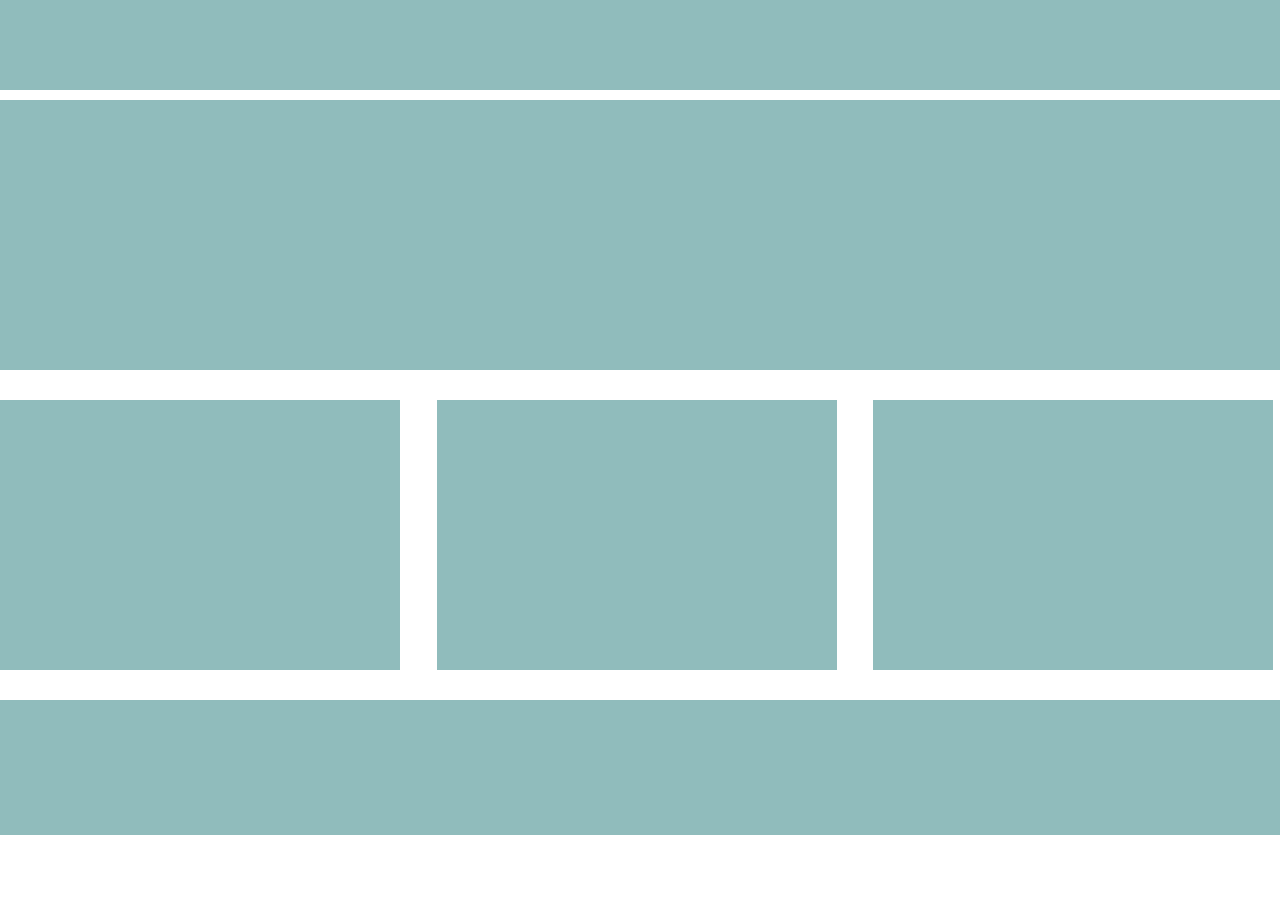
==== layout.html @ f4b4a7a3 "initial commit" ====
<!DOCTYPE html>
<html lang="en">
<head>
    <meta charset="UTF-8">
    <meta name="viewport" content="width=device-width, initial-scale=1.0">
    <title>Layout</title>
    <link rel="stylesheet" href="layout.css"/>

</head>
<body>
   <header class="hero">
    <div>
        <nav class="navbar">
        
        </nav>
    </div>
    <div>
        <h1 class="content">
            
        </h1>
    </div>
    <div class="flex">
        <div>
            <h1></h1>
        </div>
        <div>
            <h2></h>
        </div>
            <h3></h3>
        <div>

        </div>
    </div>

    <div class="footer">
        <h2>
            
        </h2>
    </div>

   </header>
    
</body>
</html>
---- layout.css ----
*{
    margin:0px;
    padding:0;
}
.navbar{
    background-color:rgb(144, 188, 188);
    height: 10vh;
    margin-bottom: 10px
}
.content{
    background-color: rgb(144, 188, 188);
    height: 30vh;
    margin-bottom: 30px;
}
.flex{
    display:flex;
    justify-content: space-between;
    align-items:end;
}
.flex h1{
    margin-right: 30px;
    background-color:  rgb(144, 188, 188);
    padding-right: 400px;
    height:30vh;
}
.flex h2{
    margin-right: 30px;
    background-color:  rgb(144, 188, 188);
    padding-right: 400px;
    height:30vh;
}
.flex h3{
    background-color:  rgb(144, 188, 188);
    padding-right: 400px;
    height:30vh;
}
.footer{
    background-color:rgb(144, 188, 188);
    margin-top: 30px;
    height:15vh;
}
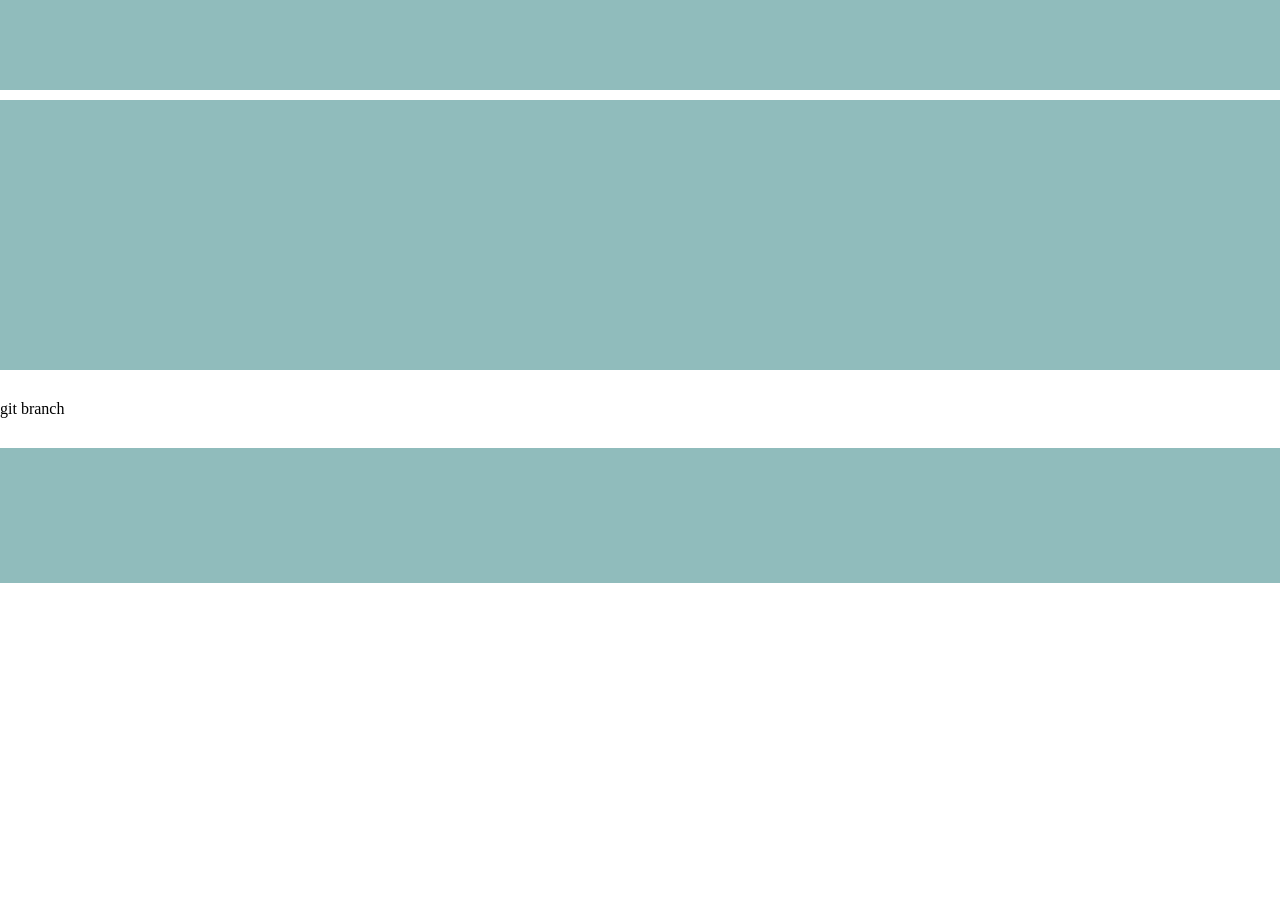
==== commit 707e937d: "initial commit" ====
--- a/layout.html
+++ b/layout.html
@@ -19,8 +19,7 @@
             
         </h1>
     </div>
-    <div class="flex">
-        <div>
+git branch         <div>
             <h1></h1>
         </div>
         <div>
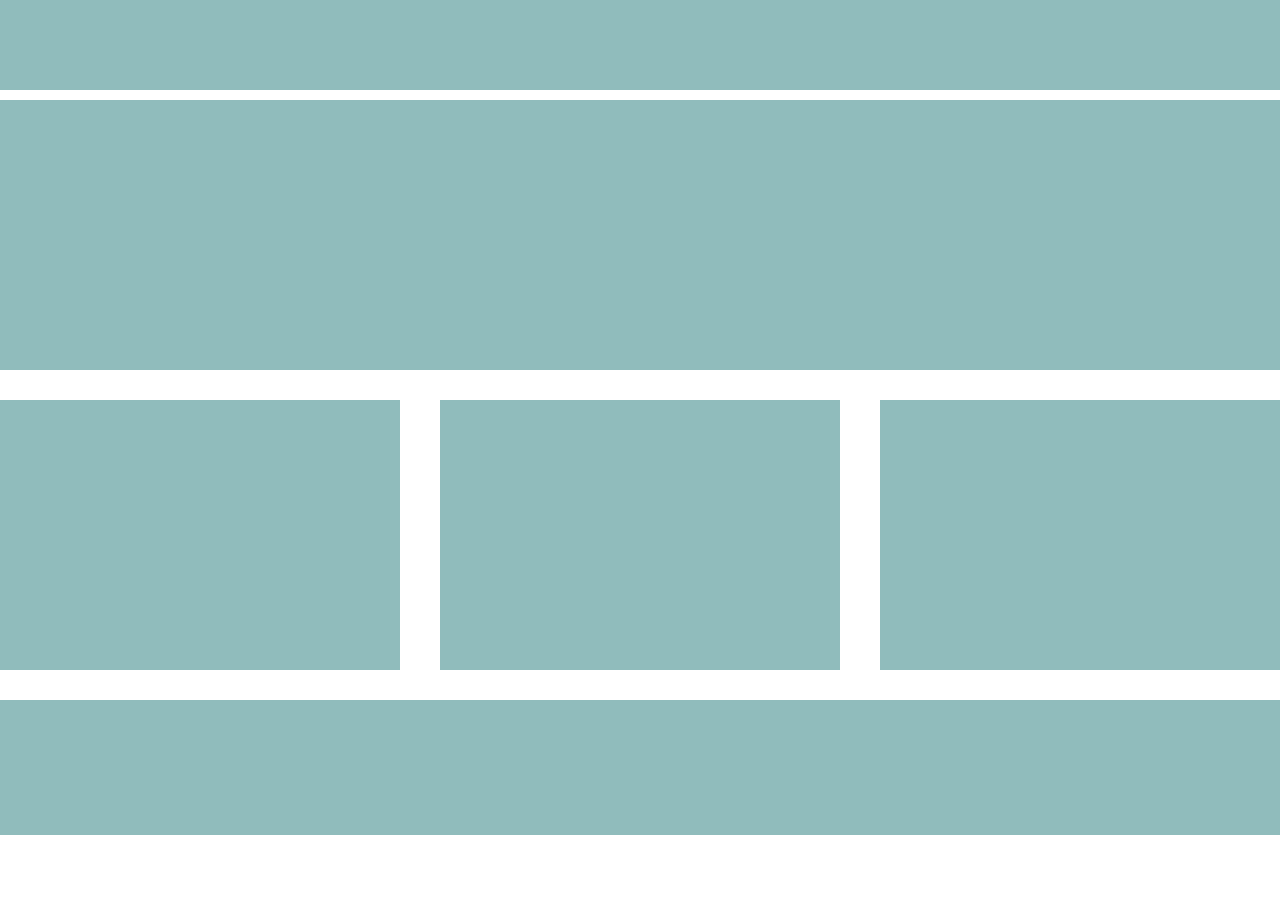
==== commit 2b089cf4: "made changes" ====
--- a/layout.html
+++ b/layout.html
@@ -18,19 +18,18 @@
         <h1 class="content">
             
         </h1>
-    </div>
-git branch         <div>
+    </div>       
+    <div class="flex">
+        <div>
             <h1></h1>
         </div>
         <div>
-            <h2></h>
+            <h2></h2>
         </div>
+        <div>
             <h3></h3>
-        <div>
-
         </div>
     </div>
-
     <div class="footer">
         <h2>
             
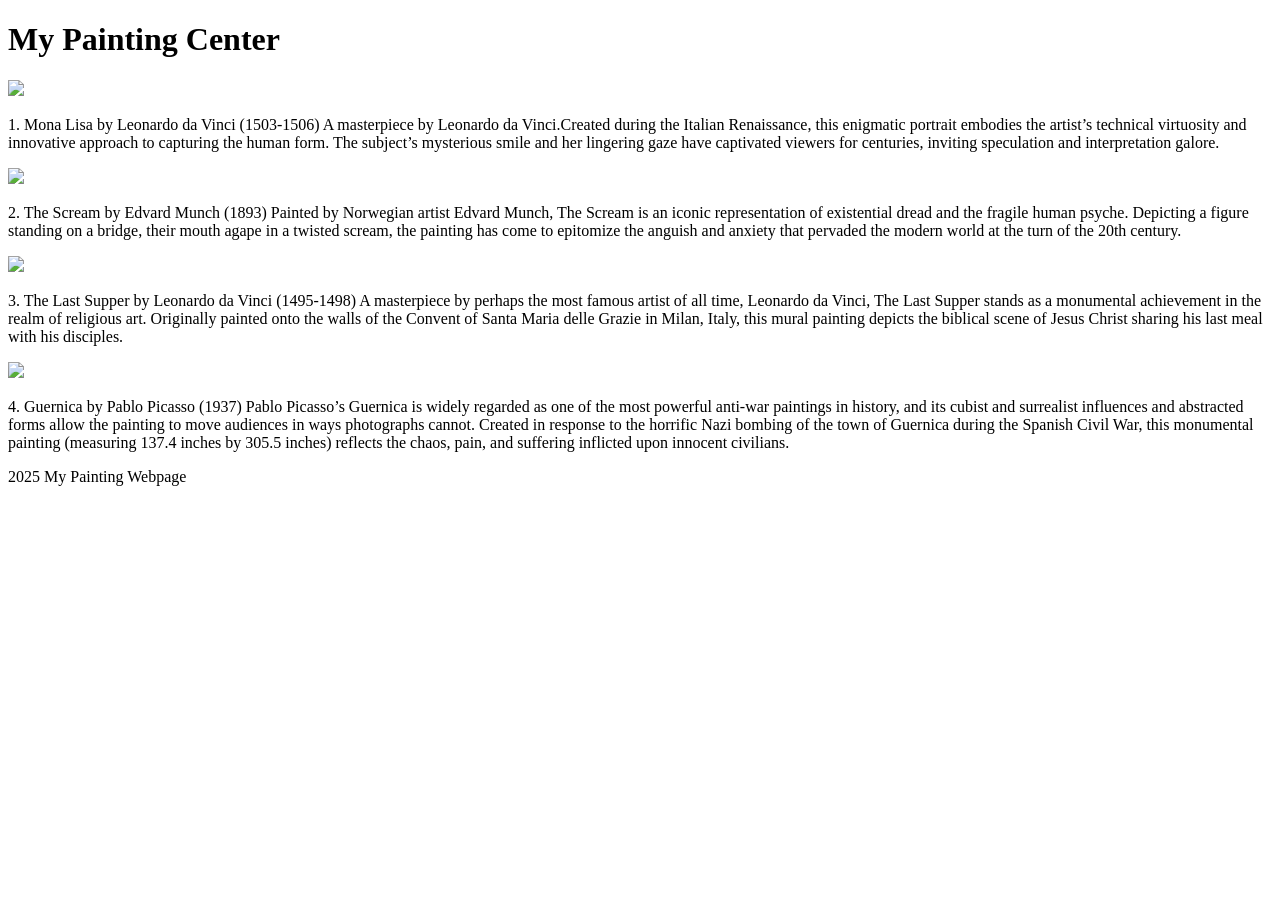
==== commit f488714f: "added a layout file" ====
--- a/layout.html
+++ b/layout.html
@@ -3,40 +3,45 @@
 <head>
     <meta charset="UTF-8">
     <meta name="viewport" content="width=device-width, initial-scale=1.0">
-    <title>Layout</title>
-    <link rel="stylesheet" href="layout.css"/>
-
+    <title>Document</title>
+     <script src="https://cdn.jsdelivr.net/npm/@tailwindcss/browser@4"></script>
 </head>
 <body>
-   <header class="hero">
-    <div>
-        <nav class="navbar">
-        
-        </nav>
-    </div>
-    <div>
-        <h1 class="content">
-            
-        </h1>
-    </div>       
-    <div class="flex">
-        <div>
-            <h1></h1>
-        </div>
-        <div>
-            <h2></h2>
-        </div>
-        <div>
-            <h3></h3>
-        </div>
-    </div>
-    <div class="footer">
-        <h2>
-            
-        </h2>
+    <header class="bg-gray-600 p-5 text-5xl text-white">
+        <h1>My Painting Center</h1>
+    </header>
+    <div class="grid grid-cols-4 mt-5 gap-5">
+      <div class="h-170 w-70 shadow-md rounded-lg overflow-hidden">
+        <img src="https://upload.wikimedia.org/wikipedia/commons/thumb/e/ec/Mona_Lisa%2C_by_Leonardo_da_Vinci%2C_from_C2RMF_retouched.jpg/330px-Mona_Lisa%2C_by_Leonardo_da_Vinci%2C_from_C2RMF_retouched.jpg"/>
+        <p>1. Mona Lisa by Leonardo da Vinci (1503-1506)
+           A masterpiece by Leonardo da Vinci.Created during the Italian Renaissance, this enigmatic portrait embodies the artist’s technical virtuosity and innovative approach to 
+           capturing the human form. The subject’s mysterious smile and her lingering gaze have captivated viewers for centuries, inviting speculation and interpretation galore.</p>
+      </div>
+      <div class="h-160 w-70 shadow-md rounded-lg overflow-hidden">
+        <img src="https://static01.nyt.com/images/2012/09/18/arts/MUSEUM/MUSEUM-superJumbo.jpg"/>
+        <p>2. The Scream by Edvard Munch (1893)
+            Painted by Norwegian artist Edvard Munch, The Scream is an iconic representation of existential dread and the fragile human psyche. Depicting a figure standing on a bridge, 
+            their mouth agape in a twisted scream, the painting has come to epitomize the anguish and anxiety that pervaded the modern world at the turn of the 20th century.</p>
+      </div>
+      <div class="h-150 w-70 shadow-md rounded-lg overflow-hidden">
+        <img src="https://upload.wikimedia.org/wikipedia/commons/thumb/2/22/The-Last-Supper-Restored-Da-Vinci_32x16.jpg/3000px-The-Last-Supper-Restored-Da-Vinci_32x16.jpg"/>
+        <p>3. The Last Supper by Leonardo da Vinci (1495-1498)
+            A masterpiece by perhaps the most famous artist of all time, Leonardo da Vinci, The Last Supper stands as a monumental achievement in the 
+            realm of religious art. Originally painted onto the walls of the Convent of Santa Maria delle Grazie in Milan, Italy, this mural painting
+             depicts the biblical scene of Jesus Christ sharing his last meal with his disciples.</p>
+      </div>
+      <div class="h-150 w-70 shadow-md rounded-lg overflow-hidden">
+        <img src="https://upload.wikimedia.org/wikipedia/en/7/74/PicassoGuernica.jpg"/>
+        <p>4. Guernica by Pablo Picasso (1937)
+           Pablo Picasso’s Guernica is widely regarded as one of the most powerful anti-war paintings in history, and its cubist and surrealist 
+           influences and abstracted forms allow the painting to move audiences in ways photographs cannot. Created in response to the horrific 
+           Nazi bombing of the town of Guernica during the Spanish Civil War, this monumental painting (measuring 137.4 inches by 305.5 inches) 
+           reflects the chaos, pain, and suffering inflicted upon innocent civilians.</p>
+      </div>
+      <footer>
+        <div class="text-center w-320 text-white bg-black text-4xl"> 2025 My Painting Webpage</div>
+      </footer>
     </div>
 
-   </header>
-    
 </body>
 </html>
